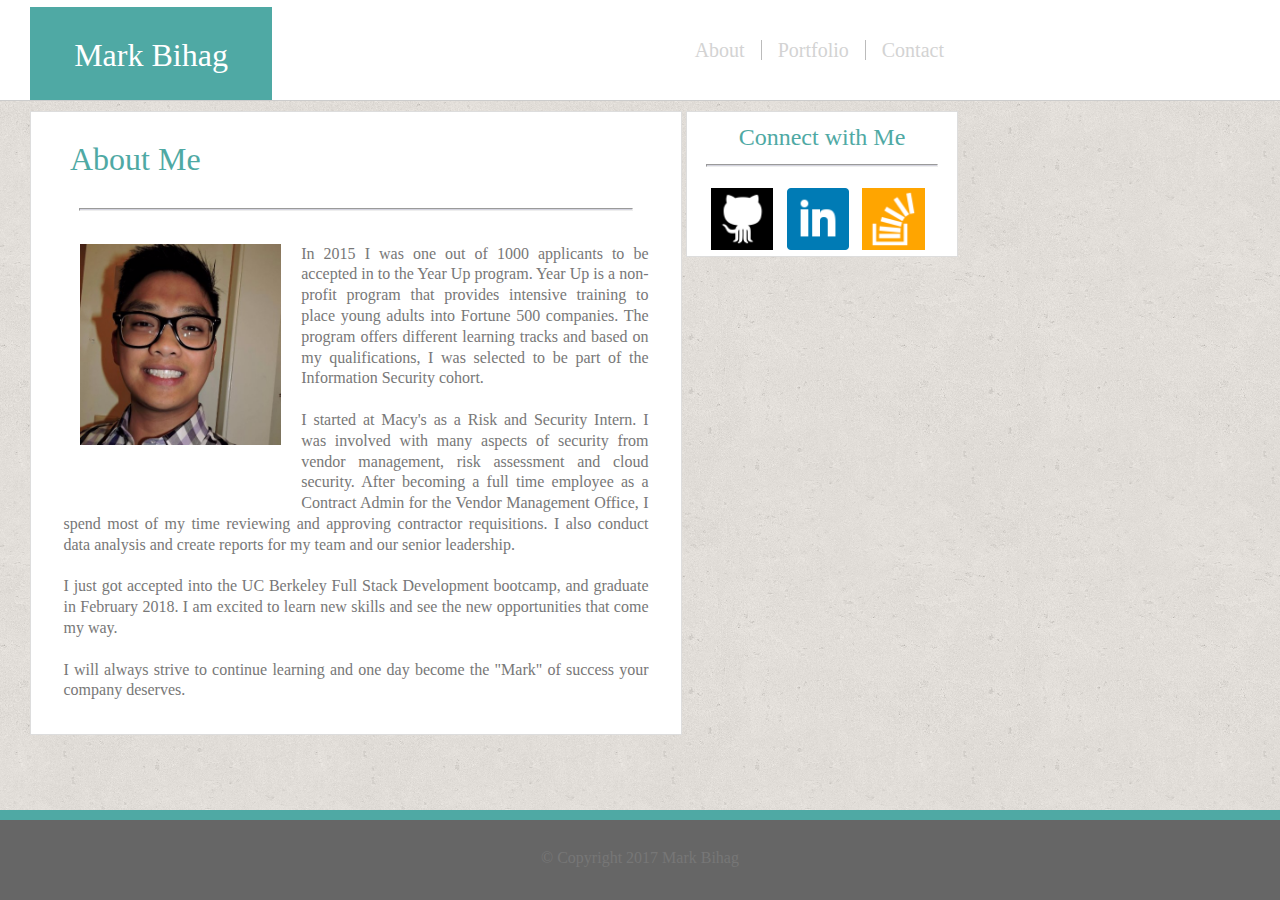
==== index.html @ f88edba1 "Initial commit" ====
<!DOCTYPE html>
<html lang="en">
<head>
	<meta charset="utf-8">
	<link rel="stylesheet" type="text/css" href="assets/reset.css">
	<link rel="stylesheet" type="text/css" href="assets/style.css">
	<link rel="shortcut icon" type="image/png" href="images/resume.png"/>
	<title>Basic Portfolio</title>
</head>
<body>
	<div class="header">
		<h1 id="logo">Mark Bihag</h1>
		<ul id="nav">
			<li> <a href="contact.html">Contact</a></li>
			<li><a href="portfolio.html">Portfolio</a> </li>
			<li><a href="index.html">About</a></li>
		</ul>
	</div>
	<div id="content">
		<div class="main-box" >
			<h2>About Me</h2>
			<hr>
			<img id="myFace" src="images/myFace.png" alt="my photo">
			<p id="about">In 2015 I was one out of 1000 applicants to be accepted in to the Year Up program. Year Up is a non-profit program that provides intensive training to place young adults into Fortune 500 companies. The program offers different learning tracks and based on my qualifications, I was selected to be part of the Information Security cohort.
			<br>
			<br>
			I started at Macy's as a Risk and Security Intern. I was involved with many aspects of security from vendor management, risk assessment and cloud security. After becoming a full time employee as a Contract Admin for the Vendor Management Office, I spend most of my time reviewing and approving contractor requisitions. I also conduct data analysis and create reports for my team and our senior leadership.
			<br>
			<br>
			I just got accepted into the UC Berkeley Full Stack Development bootcamp, and graduate in February 2018. I am excited to learn new skills and see the new opportunities that come my way. 
			<br>
			<br>
			I will always strive to continue learning and one day become the "Mark" of success your company deserves.
            </p>
		</div>
		<div class="side-box" >
			<h3>Connect with Me</h3>
			<hr>
			<a href="https://github.com/mjmb1995" target="_blank"><img class="connect" id="gitHub" src="images/github.png" alt="github icon"></a>
			<a href="https://www.linkedin.com/in/markjmb" target="_blank"><img class="connect" src="images/linkedin.png" alt="linkedin icon"></a>
			<a href="https://stackoverflow.com/users/story/8256246#" target="_blank"><img class="connect" src="images/stackoverflow.png" alt="stackoverflow icon"></a>
		</div>
	</div>
	<footer>
		<p>© Copyright 2017 Mark Bihag</p>
	</footer>
</body>
</html>
---- assets/style.css ----
body {
	background-image: url(../images/cork-wallet.png);
	background-repeat: repeat;
	font-sie: 16px;
	font-family:  'Arial' 'Helvetica Neue' Helvetica sans-serif;
	color: #777777;
}

.header {
	border-bottom: 1px solid #cccccc;
	font-family: 'Georgia' Times 'Times New Roman' serif;
}

#logo {
	height: 30px;
	width: 176px;
	text-align: center;
	padding: 31.5px 33px;
	background-color: #4fa9a4;
	font-size: 2rem;
	color: #fff;
	margin: 7px 0 0 30px;
	position: absolute;
}

ul {
    list-style-type: none;
    padding: 40px 25% 40px 0; 
    overflow: hidden;
    background-color: #fff;
}

li {
    float: right;
    border-right: 1px solid #bbb;
}

li:first-child {
    border-right: none;
}

li a {
    display: block;
    color: #d3d3d3;
    text-align: center;
    padding: 0 16px;
    text-decoration: none;
    font-size: 20px;
    -webkit-transition: margin 0.5s ease-out;
    -moz-transition: margin 0.5s ease-out;
    -o-transition: margin 0.5s ease-out;
}

/* Move link down on hover */
li a:hover {
    padding-top: 2px;
}



#content {
	width: 960px;
	background-color: none;
	vertical-align: top;
	overflow: auto;

}


.main-box {
	margin: 1% 0 12.5% 30px;
	height: 86%;
	width: 650px;
	border: 1px solid #ddd;
	display: inline-block;
	background-color: #fff;
}

h2 {
	height: 25px;
	width: 176px;
	text-align: center;
	padding: 31.5px 2.5% 31.5px 2.5%;
	font-size: 2rem;
	color: #4fa9a4;

}

#myFace {
	height: 31%;
	width: 31%;
	float: left;
	margin: 0 20px 20px 5%;
	padding: 0 0 5% 2.5%;
}

#about {
	text-align: justify;
	padding: 0 5% 5% 5%;
	white-space: 2%;
	line-height: 130%;
}

.contact {
	padding-left: 7.5%;
}

.contact p {
	margin: 0 0 2% 0;
}

input {
	margin-bottom: 2.5%;
	border: 1px solid gray;
	color: gray;
	padding: 1% 68% 1% 2%;
}

button {
	border: none;
	margin: 2% 0 5% 0;
	background-color: #4fa9a4;
	color: #fff;
	height: 40px;
	width: 100px;
	font-size: 16px;
}

.portfolio {
	padding: 0 0 5% 7%;
	float: left;
	position: relative;

}


.imgDesc {
	position: absolute;
	top: 125px;
	left: 45.5px; 
	z-index: 1;
	display: inline-block;
	height: 25px;
	width: 260px;
	background-color: #4fa9a4;
	color: #fff;
	text-align: center;
	padding: 10px 0;
	font-size: 1.5rem;
	color: #fff;


}

hr {
	width: 85%;
	height: 1.5px;
	background-color: #d3d3de;
	margin-bottom: 5%;
}

.side-box {
	height: 36%;
	width: 270px;
	border: 1px solid #dddddd;
	display: inline-block;
	margin: 1% 0 0 0;
	vertical-align: top;
	background-color: #fff;

}

h3 {
	text-align: center;
	font-size: 1.5rem;
	color: #4fa9a4;
	padding: 5% 0 2.5% 0;
}

.connect {
	height: 30.5%;
	width: 23%;
	padding: 2.5% 0 2.5% 5%;
}

/* Causes social media icons to move up and down */
.side-box img {
    float: left;
    -webkit-transition: margin 0.2s ease-out;
    -moz-transition: margin 0.2s ease-out;
    -o-transition: margin 0.2s ease-out;
}
 
.side-box img:hover {
    margin-top: 10px;
}

#gitHub {
    padding-left: 9%;
}

footer {
	text-align: center;
	background-color: #666666;
	position: fixed;
    bottom: 0;
    height: 30px;
    padding: 30px 0 20px 0;
    width: 100%;
    margin: 0 auto;
    border-top: 10px solid #4fa9a4;
    z-index: 2;

}
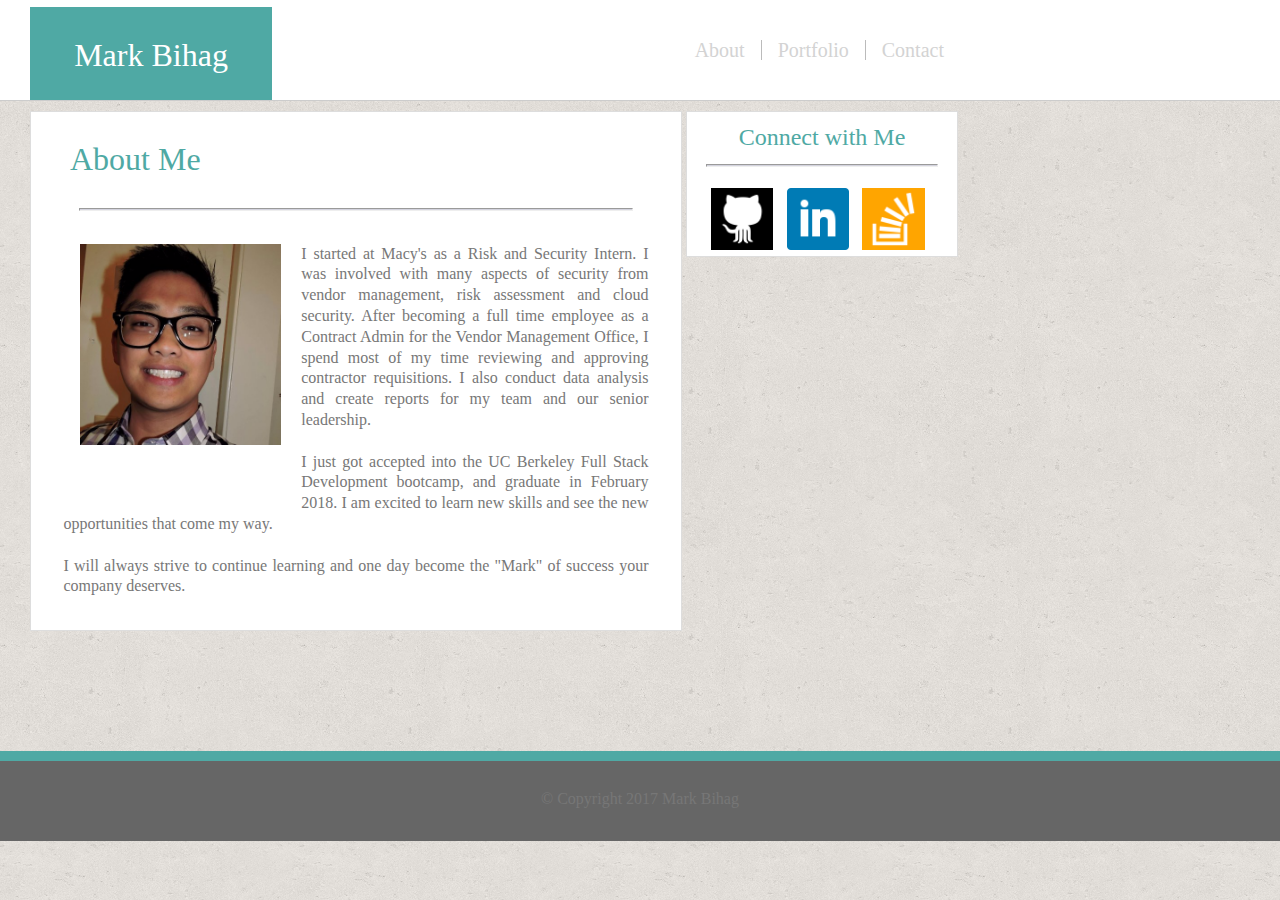
==== commit 4b26af89: "Added Media Queries to CSS file. WIP" ====
--- a/index.html
+++ b/index.html
@@ -5,6 +5,7 @@
 	<link rel="stylesheet" type="text/css" href="assets/reset.css">
 	<link rel="stylesheet" type="text/css" href="assets/style.css">
 	<link rel="shortcut icon" type="image/png" href="images/resume.png"/>
+	<meta name="viewport" content="width=device-width, initial-scale=1.0">
 	<title>Basic Portfolio</title>
 </head>
 <body>
@@ -21,9 +22,7 @@
 			<h2>About Me</h2>
 			<hr>
 			<img id="myFace" src="images/myFace.png" alt="my photo">
-			<p id="about">In 2015 I was one out of 1000 applicants to be accepted in to the Year Up program. Year Up is a non-profit program that provides intensive training to place young adults into Fortune 500 companies. The program offers different learning tracks and based on my qualifications, I was selected to be part of the Information Security cohort.
-			<br>
-			<br>
+			<p id="about">
 			I started at Macy's as a Risk and Security Intern. I was involved with many aspects of security from vendor management, risk assessment and cloud security. After becoming a full time employee as a Contract Admin for the Vendor Management Office, I spend most of my time reviewing and approving contractor requisitions. I also conduct data analysis and create reports for my team and our senior leadership.
 			<br>
 			<br>
--- a/assets/style.css
+++ b/assets/style.css
@@ -148,8 +148,6 @@
 	padding: 10px 0;
 	font-size: 1.5rem;
 	color: #fff;
-
-
 }
 
 hr {
@@ -202,7 +200,7 @@
 footer {
 	text-align: center;
 	background-color: #666666;
-	position: fixed;
+	position: relative;
     bottom: 0;
     height: 30px;
     padding: 30px 0 20px 0;
@@ -214,10 +212,262 @@
 }
 
 
-
-
-
-
-
-
-
+/* Media Queries */
+
+
+/* Desktop */
+@media only screen and (max-width: 980px) {
+	body {
+		width: 980px;
+	}
+
+	.main-box {
+		width: 406px;
+		margin-right: 3%;
+
+	}
+
+	#myFace {
+		width: 351px;
+		margin: 0 31px;
+		padding: 0 0 5% 0;
+	}
+
+	#about {
+		line-height: 150%;
+		white-space: 2%;
+	}
+
+	.main-box#portfolio {
+		width: 300px;
+	}
+
+	.portfolio {
+	padding: 0 0 5% 7%;
+	float: left;
+	position: relative;
+	}
+
+	.imgDesc {
+		top: 145px;
+		left: 21px; 
+
+	}
+
+	input {
+		padding: 1% 200px 1% 2%;
+	}
+
+	textarea {
+		width: 330px;
+		height: 230px;
+	}
+
+	.side-box {
+		width: 260px;
+	}
+}
+
+
+/* Tablet */
+
+@media screen and (max-width: 768px) {
+	body {
+		width: 768px;
+	}
+
+	ul {
+    	padding: 40px 5% 40px 0;
+    } 
+
+	.main-box {
+		width: 723px;
+		display: block;
+		margin-bottom: 0;
+	}
+
+	#myFace {
+		width: 329px;
+		margin-left: 40px;
+	}
+
+	.main-box#portfolio {
+		width: 723px;
+		height: 820px;
+	}
+
+	.portfolio {
+		padding: 0 0 5% 7%;
+		float: left;
+
+	}
+
+	.imgDesc {
+		top: 125px;
+		left: 48.5px; 
+	}
+
+	input {
+		padding: 1% 480px 1% 2%;
+	}
+
+	textarea {
+		width: 615px;
+		height: 230px;
+	}
+
+	.side-box {
+		width: 723px;
+		margin: 2.5% 0 2.5% 30px;
+	}
+
+	h3 {
+		text-align: left;
+		margin-left: 40px;
+	}
+
+	hr {
+		width: 89%;
+		margin-bottom: 2%;
+	}
+
+	.connect {
+		height: 52px;
+		width: 52px;
+		padding: 0 0 2.5% 2%;
+	}
+
+	#gitHub {
+		padding-left: 40px;
+	}
+}
+
+/* Phone on Landscape */
+@media screen and (max-width: 640px) {
+	body {
+		max-width: 640px;
+	}
+
+	#logo {
+		height: 30px;
+		width: 640px;
+		padding: 31.5px 0;
+		margin: 0 auto;
+		position: flex;
+	}
+
+	ul {
+	    padding: 120px 0 20px 0; 
+	    bottom: 30px;
+	}
+
+	li {
+	    border-right: 1px solid #bbb;
+	    padding: 0 55px 0 55px;
+	}
+
+
+	.main-box {
+		width: 600px;
+		margin: 20px;
+	}
+
+	#myFace {
+		width: 540px;
+		margin: 0 31px;
+		padding: 0 0 5% 0;
+	}
+
+	#about {
+		line-height: 150%;
+	}
+
+	.main-box#portfolio {
+		width: 500px;
+		height: 1900px;
+		margin-left: 50px;
+	}
+	
+	.portfolio {
+	padding: 0 0 5% 7%;
+	float: left;
+	position: relative;
+	}
+
+	.portfolio img {
+		width: 430px;
+	}
+	.imgDesc {
+		width: 430px;
+		top: 270px;
+		left: 35px; 
+
+	}
+
+
+
+
+
+
+
+	input {
+		padding: 1% 380px 1% 2%;
+	}
+
+	textarea {
+		width: 510px;
+		height: 230px;
+	}
+
+	.side-box {
+		width: 600px;
+		margin: 0 0 2.5% 20px;
+
+	}
+
+	.side-box#portfolio {
+		width: 500px;
+		margin-left: 50px;
+	}
+	
+	h3 {
+		text-align: left;
+		margin-left: 40px;
+
+	}
+
+	hr {
+		width: 89%;
+		margin-bottom: 2%;
+	}
+
+	.connect {
+		height: 52px;
+		width: 52px;
+		padding: 0 0 2.5% 2%;
+	}
+
+	#gitHub {
+		padding-left: 40px;
+	}
+
+}
+
+
+
+
+
+
+
+
+
+
+
+
+
+
+
+
+
+
+
